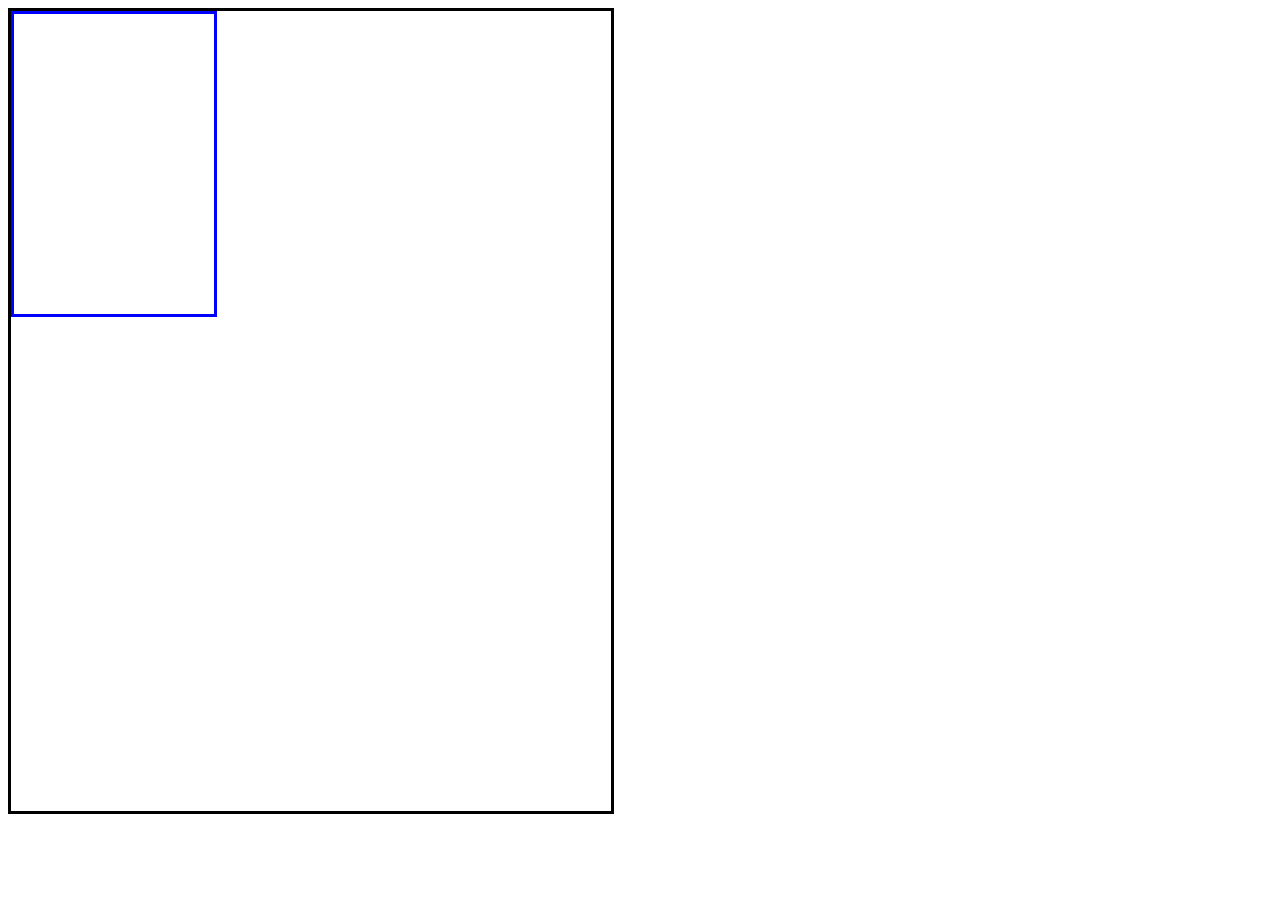
==== index.html @ 9dc3cae2 "inicial" ====
<!DOCTYPE html>
<html lang="pt-BR">
<head>
    <link href="css/geral.css" rel="stylesheet" />
    <meta charset="UTF-8">
    <meta name="viewport" content="width=device-width, initial-scale=1.0">
    <title>Projeto</title>
</head>
<body>
    <div id="corpo">
        <div id="banner">
            
        </div>

    </div>
    
</body>
</html>
---- css/geral.css ----
#corpo {
  border: 3px solid black;
  width: 600px;
  height: 800px;
}
#banner {
  border: 3px solid blue;
  width: 200px;
  height: 300px;
}
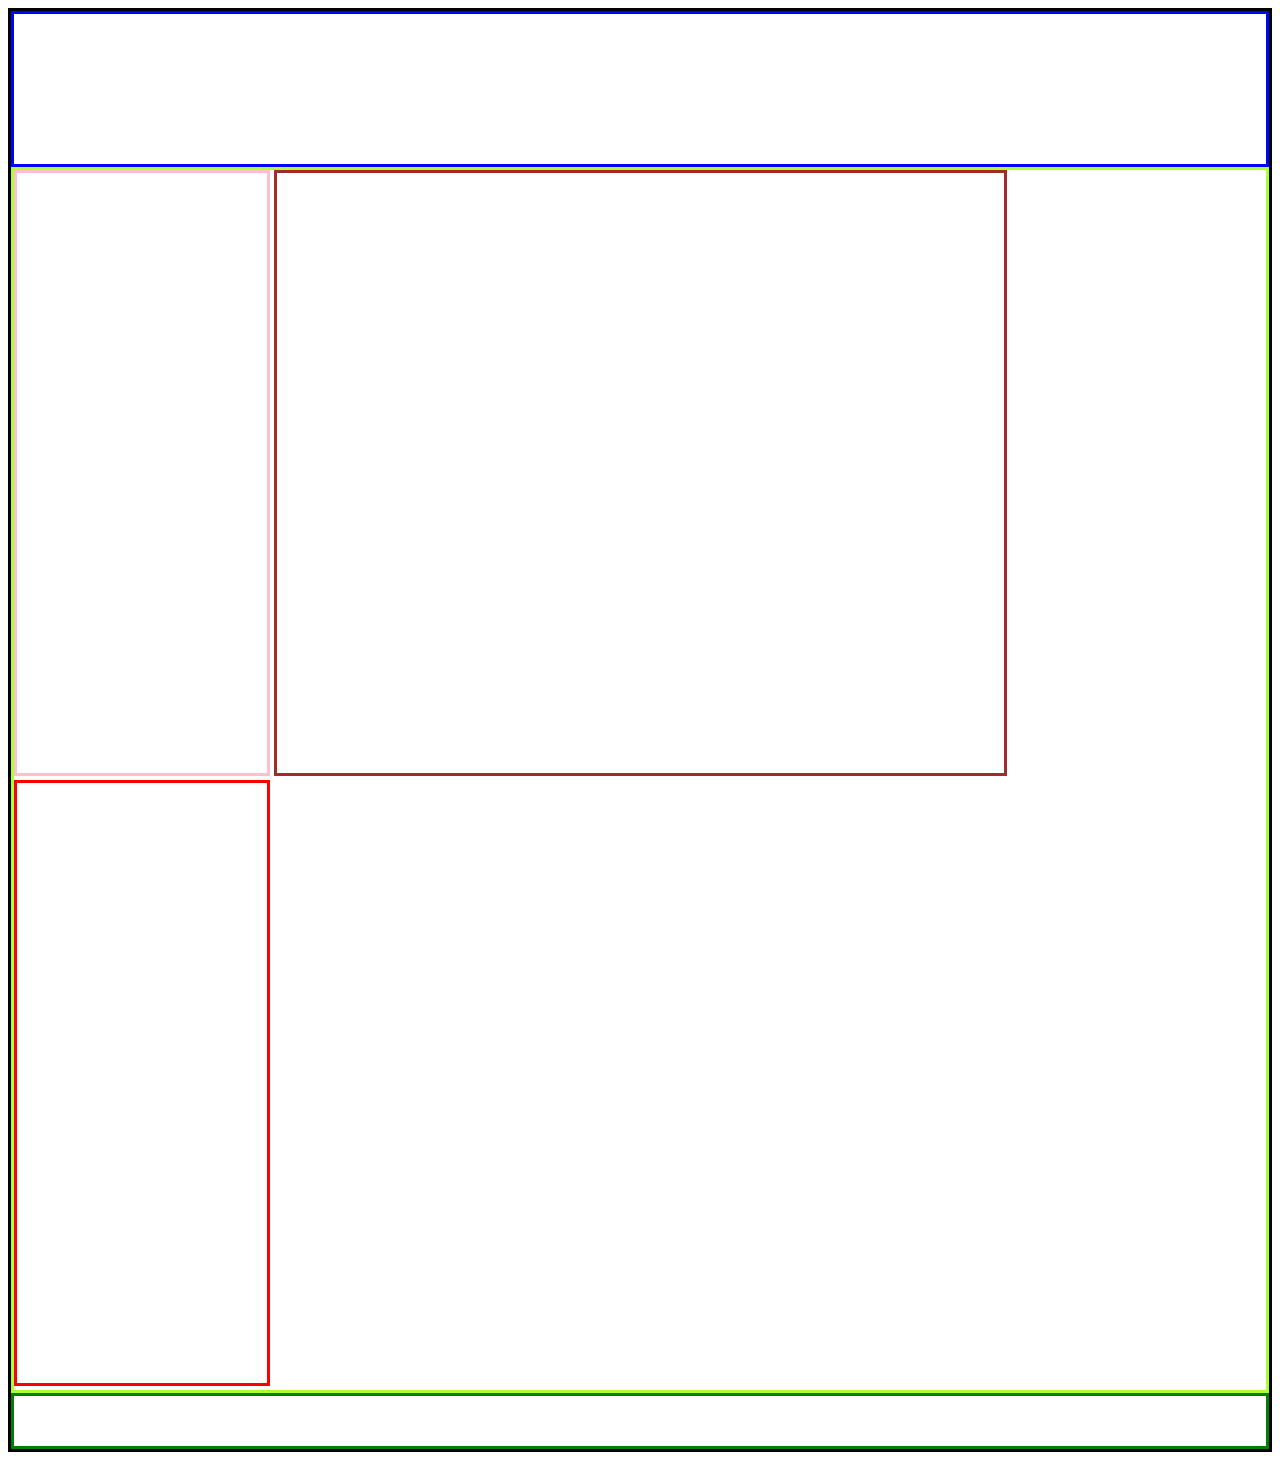
==== commit 5006ce83: "aula 0404" ====
--- a/index.html
+++ b/index.html
@@ -6,13 +6,37 @@
     <meta name="viewport" content="width=device-width, initial-scale=1.0">
     <title>Projeto</title>
 </head>
-<body>
-    <div id="corpo">
-        <div id="banner">
+    <body>
+        <div id="corpo">
+                     
+                          
+            <div id="topo">
+                
             
-        </div>
+            </div>
+            <div id="centro_geral">
+                <div id="esquerda">
+                
+            
+                </div>
+            
+                <div id="centro">
+            
+                </div>
+            
+          
+                <div id="direita">
+            
+                </div>
+            
+            </div>
+            <div id="rodape">
+            
+            </div>
 
-    </div>
+        </div>    
+
+       
     
-</body>
+    </body>
 </html>--- a/css/geral.css
+++ b/css/geral.css
@@ -1,10 +1,44 @@
 #corpo {
   border: 3px solid black;
-  width: 600px;
-  height: 800px;
+  width: auto;
+  height: auto;
+  
+    }
+#centro_geral {
+    border: 3px solid greenyellow;
+    width: auto;
+    height: auto;
+        
+    }
+#topo {
+  border: 3px solid blue;
+  width: auto;
+  height: 150px;
 }
-#banner {
-  border: 3px solid blue;
-  width: 200px;
-  height: 300px;
+#centro {
+  border: 3px solid brown;
+  width: 58%;
+  height: 600px;
+  margin:auto;
+  display: inline-block;
+}
+
+#direita {
+  border: 3px solid red;
+  width: 20%;
+  height: 600px;
+  margin-left: auto;
+  display: inline-block;
+    }
+#esquerda {
+  border: 3px solid pink;
+  width: 20%;
+  height: 600px;
+  margin-right: auto;
+  display: inline-block;
+    }
+#rodape {
+  border: 3px solid green;
+  width: auto;
+  height: 50px;
 }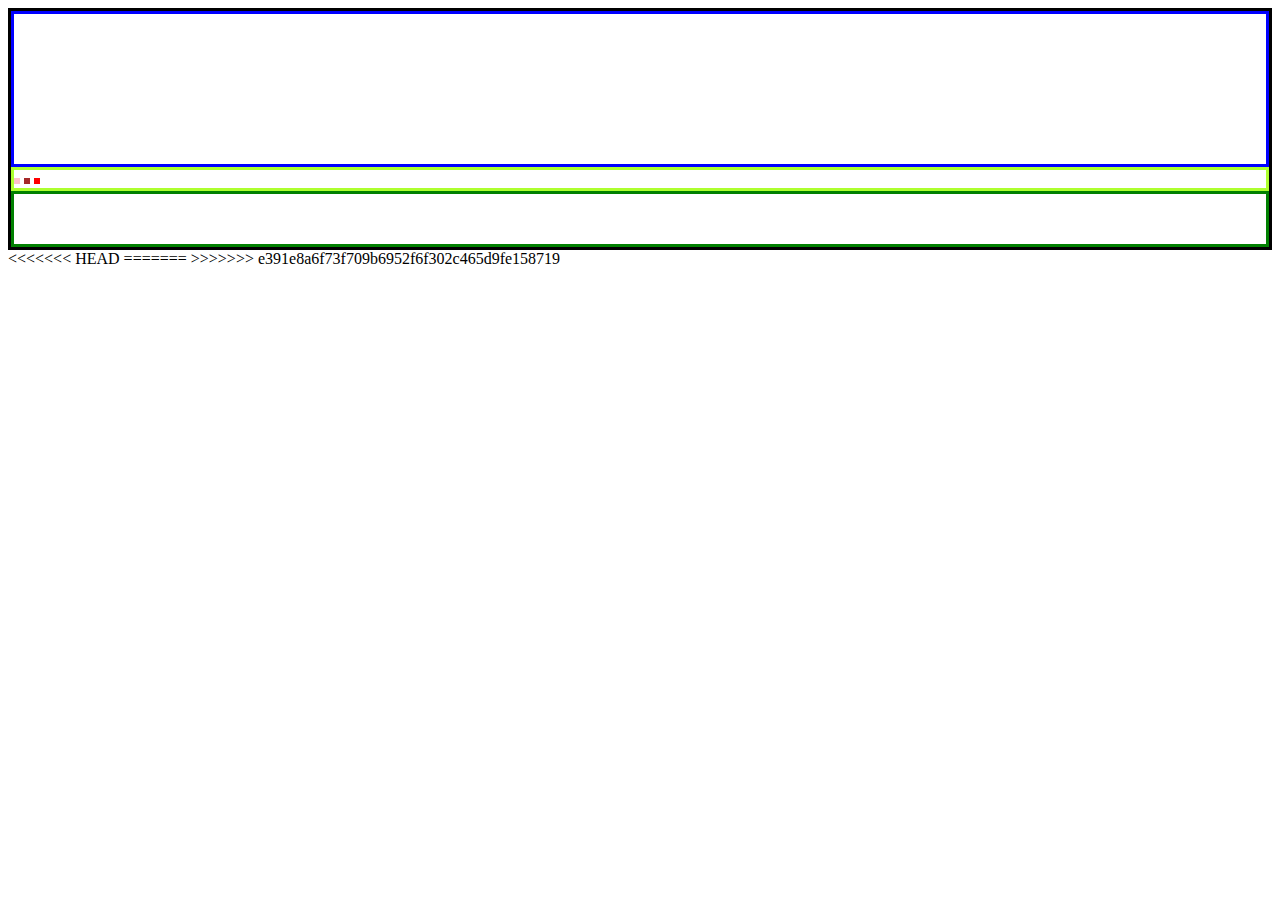
==== commit fe1bc47b: "teste https://github.com/eraldomaciel/Projeto" ====
--- a/index.html
+++ b/index.html
@@ -39,4 +39,8 @@
        
     
     </body>
-</html>+<<<<<<< HEAD
+</html>
+=======
+</html>
+>>>>>>> e391e8a6f73f709b6952f6f302c465d9fe158719
--- a/css/geral.css
+++ b/css/geral.css
@@ -17,7 +17,11 @@
 }
 #centro {
   border: 3px solid brown;
+<<<<<<< HEAD
   width: 58%;
+=======
+  width: 65%;
+>>>>>>> e391e8a6f73f709b6952f6f302c465d9fe158719
   height: 600px;
   margin:auto;
   display: inline-block;
@@ -25,14 +29,22 @@
 
 #direita {
   border: 3px solid red;
+<<<<<<< HEAD
   width: 20%;
+=======
+  width: 15%;
+>>>>>>> e391e8a6f73f709b6952f6f302c465d9fe158719
   height: 600px;
   margin-left: auto;
   display: inline-block;
     }
 #esquerda {
   border: 3px solid pink;
+<<<<<<< HEAD
   width: 20%;
+=======
+  width: 15%;
+>>>>>>> e391e8a6f73f709b6952f6f302c465d9fe158719
   height: 600px;
   margin-right: auto;
   display: inline-block;
@@ -41,4 +53,8 @@
   border: 3px solid green;
   width: auto;
   height: 50px;
-}+<<<<<<< HEAD
+}
+=======
+}
+>>>>>>> e391e8a6f73f709b6952f6f302c465d9fe158719
